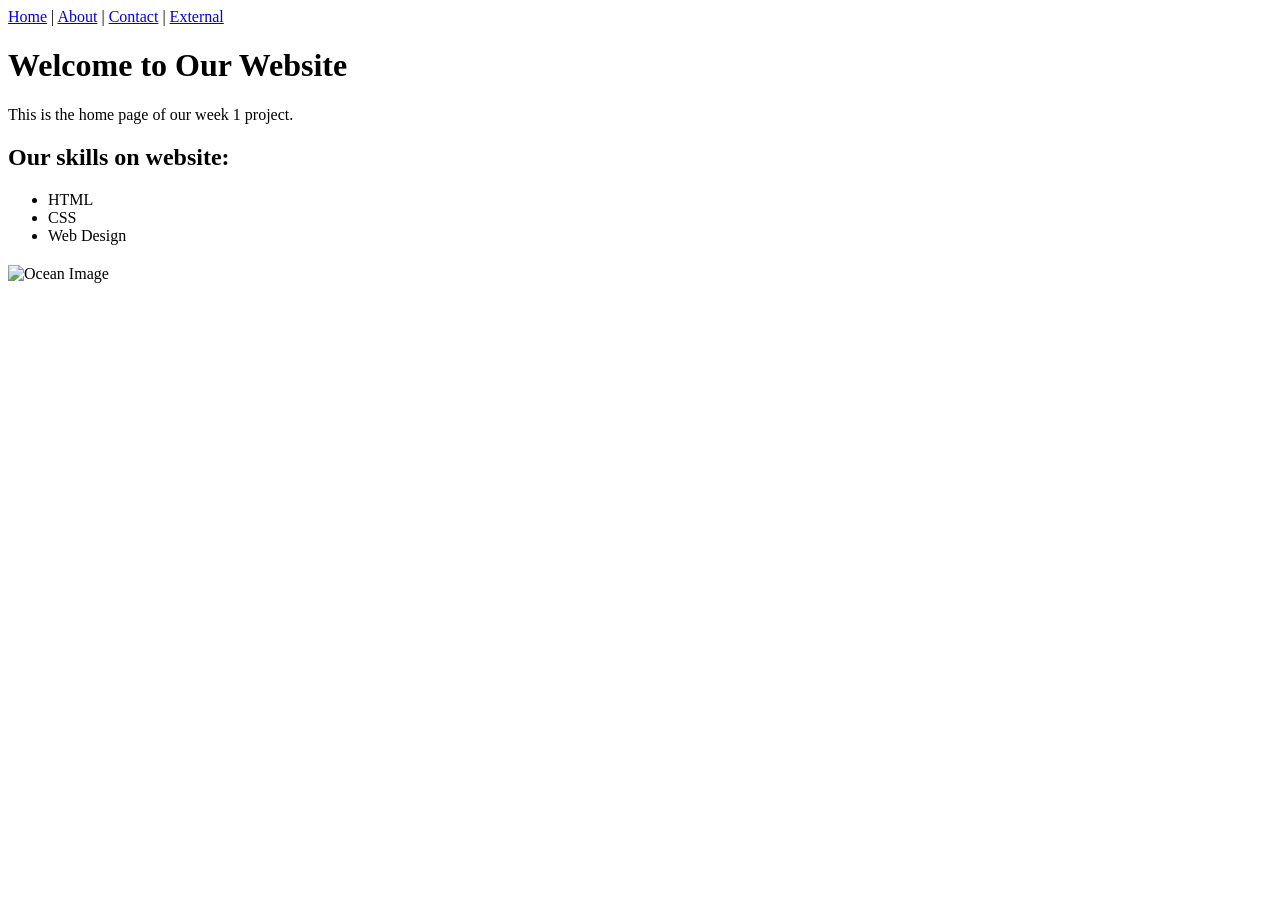
==== index.html @ eb5d320a "index.html" ====
<!DOCTYPE html>
<html lang="en">
<head>
    <meta charset="UTF-8">
    <meta name="description" content="My multi-page website">
    <meta name="viewport" content="width=device-width, initial-scale=1.0">
    <title>Home</title>
</head>
<body>

<!-- Navigation -->
<nav>
    <a href="index.html">Home</a> |
    <a href="about.html">About</a> |
    <a href="contact.html">Contact</a> |
    <a href="external.html">External</a>
</nav>

<h1>Welcome to Our Website</h1>

<p>This is the home page of our week 1 project.</p>

<!-- List -->
<h2>Our skills on website:</h2>
<ul>
    <li>HTML</li>
    <li>CSS</li>
    <li>Web Design</li>
</ul>



<!-- Online Image -->
<h2></h2>
<img src="https://images.unsplash.com/photo-1507525428034-b723cf961d3e" width="500" alt="Ocean Image">

</body>
</html>
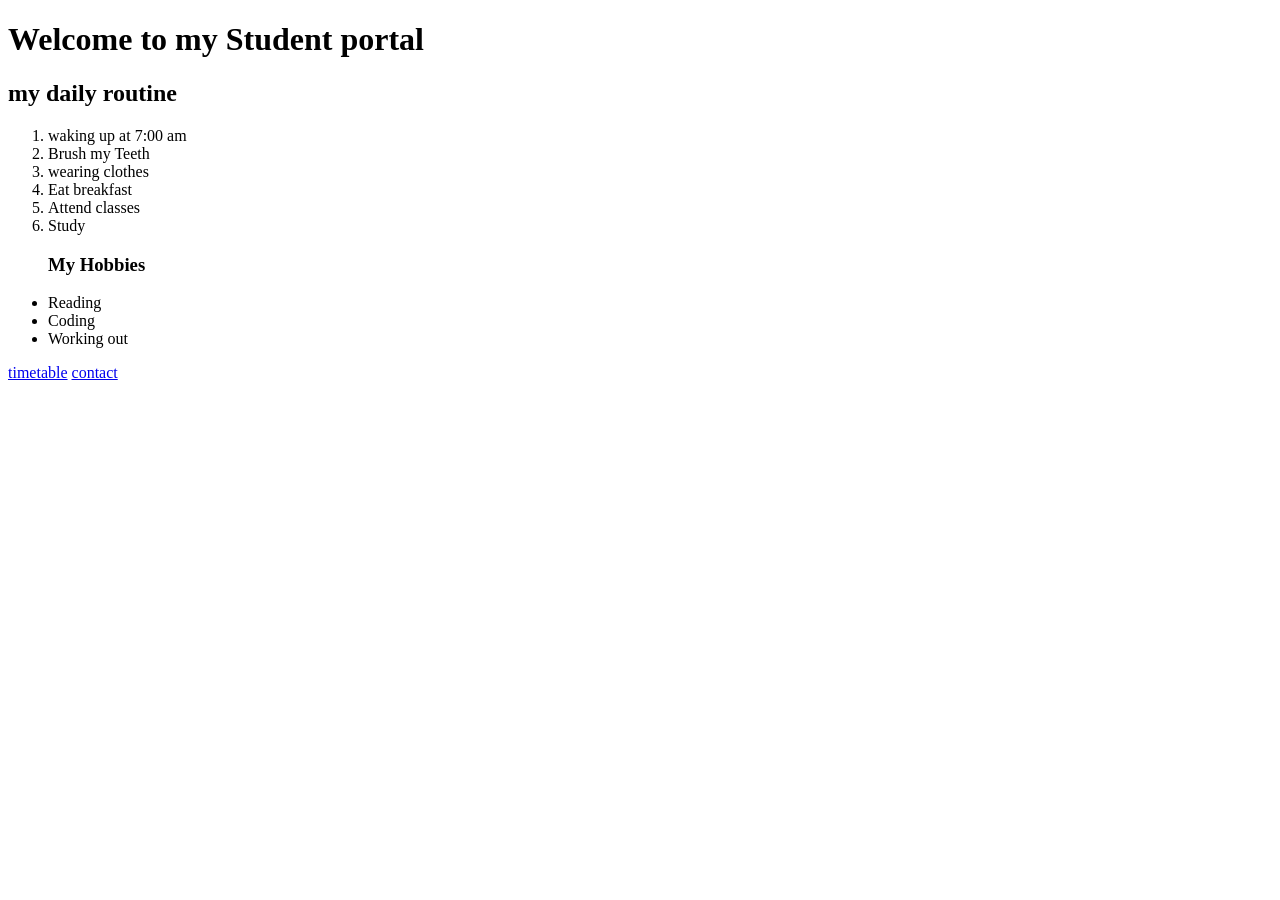
==== commit 5fa6e7ec: "index.html Week 2" ====
--- a/index.html
+++ b/index.html
@@ -2,37 +2,28 @@
 <html lang="en">
 <head>
     <meta charset="UTF-8">
-    <meta name="description" content="My multi-page website">
     <meta name="viewport" content="width=device-width, initial-scale=1.0">
-    <title>Home</title>
+    <title>Document</title>
 </head>
 <body>
+<h1>Welcome to my Student portal</h1> 
+<h2>my daily routine</h2>
+<ol>
+    <li>waking up at 7:00 am</li>
+    <li>Brush my Teeth</li>
+    <li>wearing clothes</li>
+    <li>Eat breakfast</li>
+    <li>Attend classes</li>
+    <li>Study</li>
 
-<!-- Navigation -->
-<nav>
-    <a href="index.html">Home</a> |
-    <a href="about.html">About</a> |
-    <a href="contact.html">Contact</a> |
-    <a href="external.html">External</a>
-</nav>
-
-<h1>Welcome to Our Website</h1>
-
-<p>This is the home page of our week 1 project.</p>
-
-<!-- List -->
-<h2>Our skills on website:</h2>
+</ol>
 <ul>
-    <li>HTML</li>
-    <li>CSS</li>
-    <li>Web Design</li>
+    <h3>My Hobbies</h3>
+    <li>Reading</li>
+    <li>Coding</li>
+    <li>Working out</li>
 </ul>
-
-
-
-<!-- Online Image -->
-<h2></h2>
-<img src="https://images.unsplash.com/photo-1507525428034-b723cf961d3e" width="500" alt="Ocean Image">
-
+<a href="timetable.html">timetable</a>
+<a href="contact.html">contact</a>
 </body>
-</html>+</html>
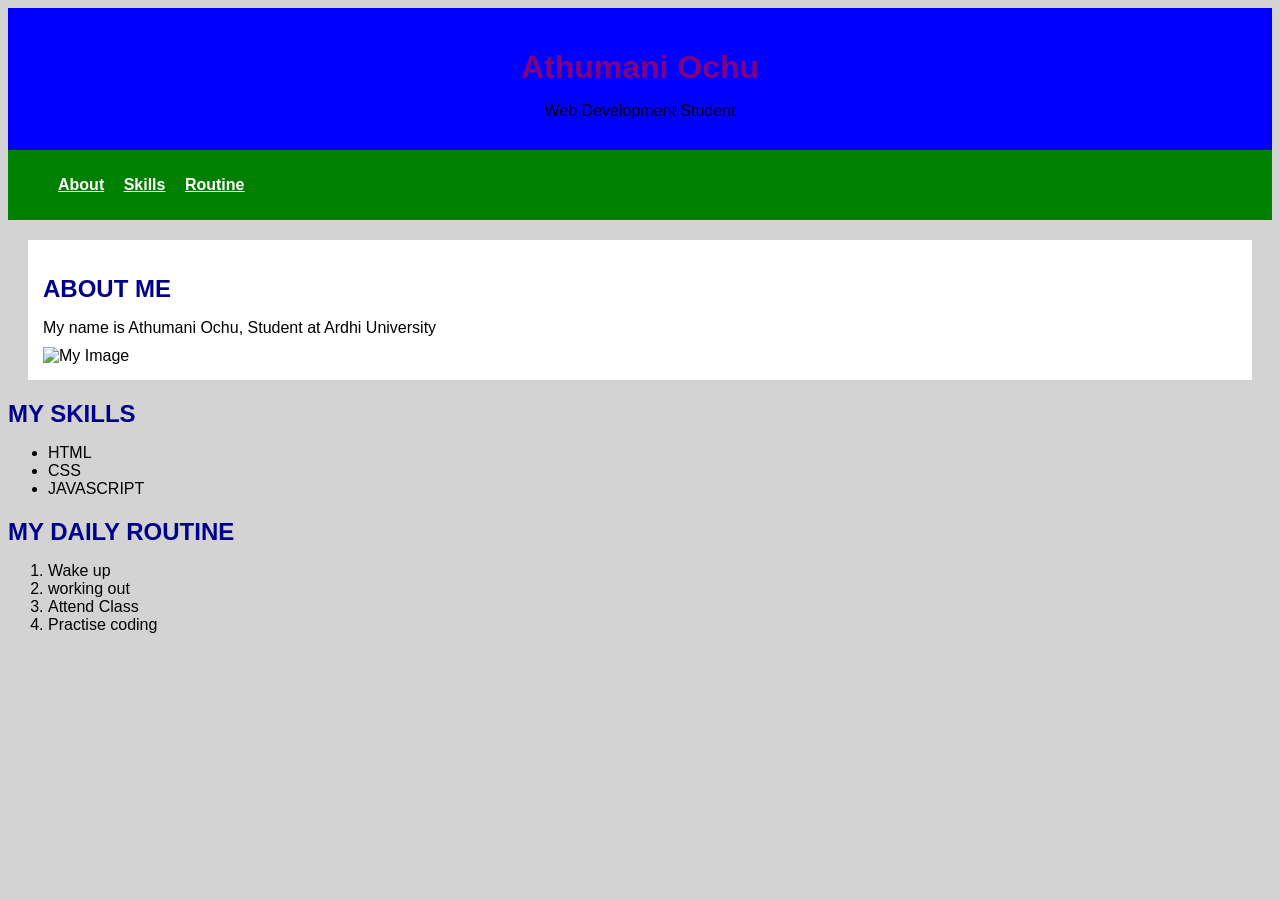
==== commit e4bad139: "index.html week 3" ====
--- a/index.html
+++ b/index.html
@@ -4,26 +4,74 @@
     <meta charset="UTF-8">
     <meta name="viewport" content="width=device-width, initial-scale=1.0">
     <title>Document</title>
+    <link rel="stylesheet" href="style.css">
+
+    <style>
+      nav {
+        background-color: green;
+        padding: 10px;
+      } 
+      nav ul{
+        list-style: none;
+      }
+      nav ul li{
+        display: inline;
+        margin-right: 15px;
+
+      }
+      nav ul li a{
+        color: white;
+
+      }
+      nav ul li a:hover{
+        color: greenyellow;
+      }
+      h2{
+        color: darkblue;
+        text-transform: uppercase;
+      }
+ 
+    </style>
 </head>
+
 <body>
-<h1>Welcome to my Student portal</h1> 
-<h2>my daily routine</h2>
-<ol>
-    <li>waking up at 7:00 am</li>
-    <li>Brush my Teeth</li>
-    <li>wearing clothes</li>
-    <li>Eat breakfast</li>
-    <li>Attend classes</li>
-    <li>Study</li>
+   <header id="header">
+        <h1 style="color:purple;"> Athumani Ochu</h1>
+        <p>Web Development Student</p>
+   </header> 
+   <nav>
+        <ul>
+            <li><a href="#about">About</a></li>
+            <li><a href="#skills">Skills</a></li>
+            <li><a href="#routine">Routine</a></li>
+        </ul>
+   </nav>
+   
+   <section id="about" class="section">
+    <h2>ABOUT ME</h2>
+    <p> My name is Athumani Ochu, Student at Ardhi University </p>
+    <img src="Images/20241121_145149.jpg" alt="My Image" style="width: 300px;" style="height: 300px;">
+   </section>
 
-</ol>
-<ul>
-    <h3>My Hobbies</h3>
-    <li>Reading</li>
-    <li>Coding</li>
-    <li>Working out</li>
-</ul>
-<a href="timetable.html">timetable</a>
-<a href="contact.html">contact</a>
-</body>
-</html>
+   <section id="skills" class="Skills">
+    <h2>My Skills</h2>
+    <ul>
+        <li>HTML</li>
+        <li>CSS</li>
+        <li>JAVASCRIPT</li>
+    </ul>
+    
+   </section>
+
+   <section id="routine" class="Routine">
+    <h2>My Daily Routine</h2>
+    <ol>
+        <li>Wake up</li>
+         <li>working out</li>
+          <li>Attend Class</li>
+           <li>Practise coding</li>
+
+    </ol>
+
+   </section>
+</html>
--- a/style.css
+++ b/style.css
@@ -0,0 +1,21 @@
+body{
+    background-color: lightgray;
+    font-family: Arial, Helvetica, sans-serif;
+}
+.section {
+    margin: 20px;
+    padding: 15px;
+    background-color: white;
+}
+#header{
+    text-align: center;
+    background-color: blue;
+    padding: 20px;
+}
+h1,h2,p{
+    margin-bottom: 10px;
+
+}
+nav ul li a {
+    font-weight: bold;
+}
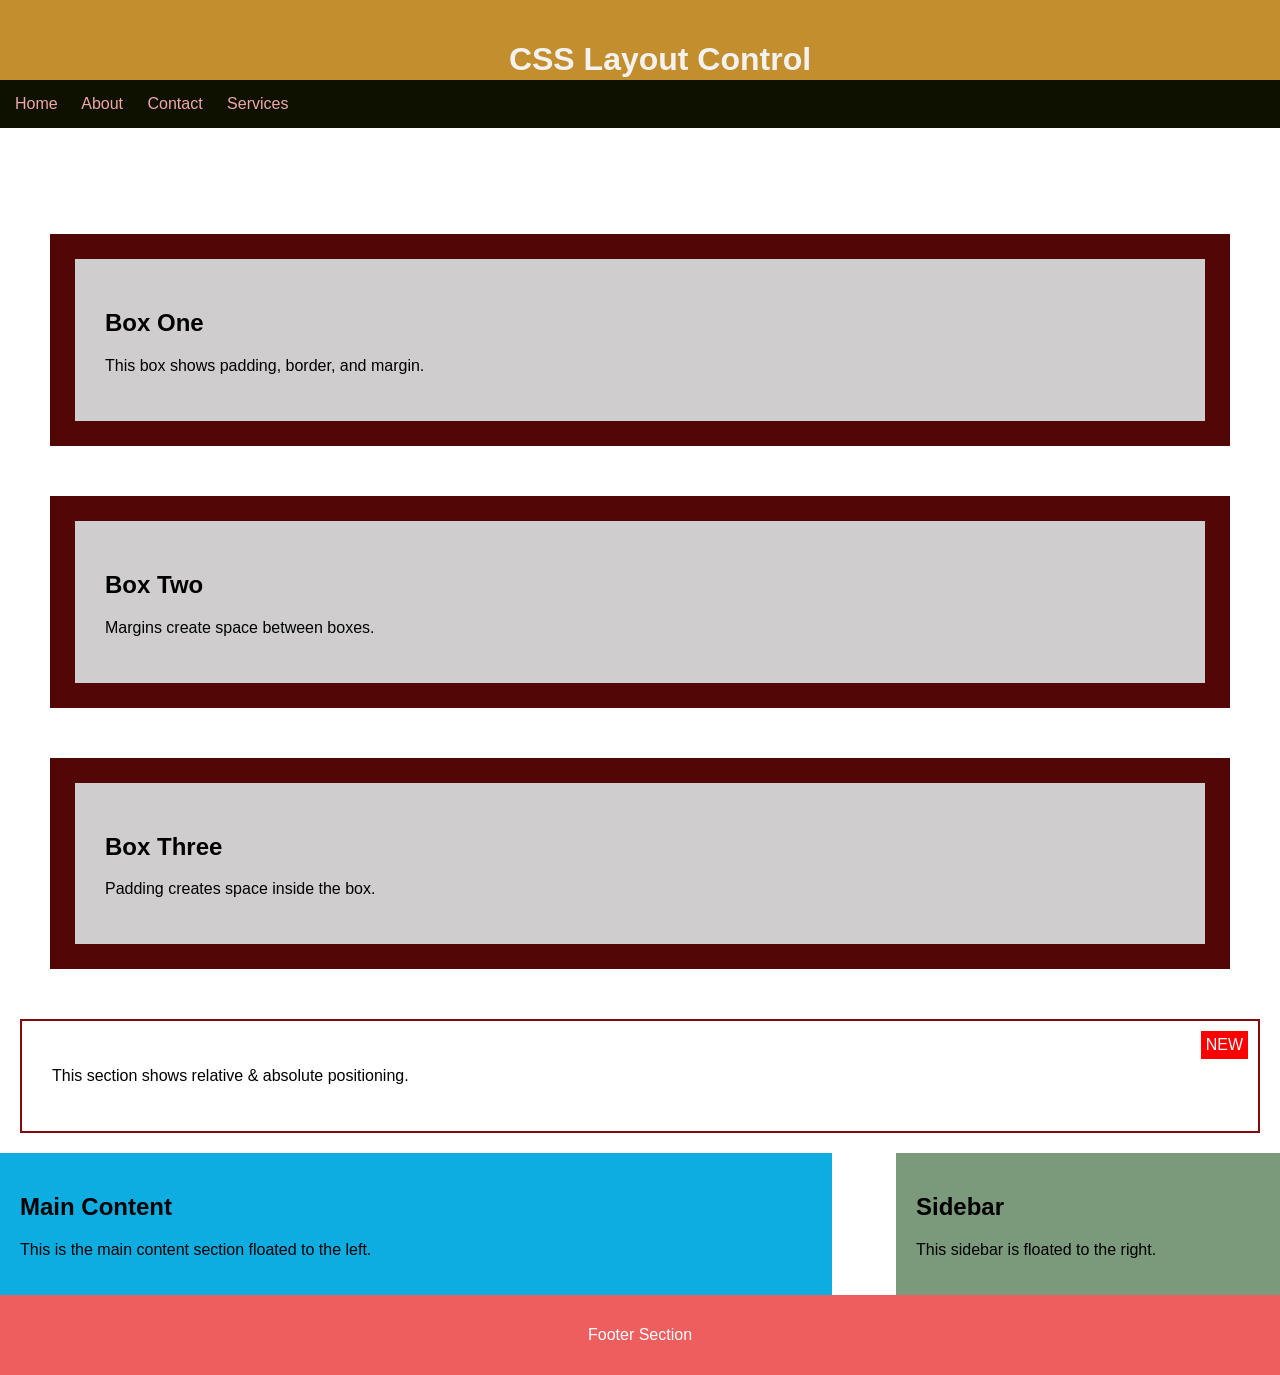
==== commit 39a3b24c: "index.html week 4 group 18" ====
--- a/index.html
+++ b/index.html
@@ -3,75 +3,72 @@
 <head>
     <meta charset="UTF-8">
     <meta name="viewport" content="width=device-width, initial-scale=1.0">
-    <title>Document</title>
-    <link rel="stylesheet" href="style.css">
+    <title>LAB 4 CSS Layout</title>
+    <link rel="stylesheet" href="styles.css">
+</head>
+<body>
 
-    <style>
-      nav {
-        background-color: green;
-        padding: 10px;
-      } 
-      nav ul{
-        list-style: none;
-      }
-      nav ul li{
-        display: inline;
-        margin-right: 15px;
+    -- Fixed Header --
+    <header>
+        <h1>CSS Layout Control</h1>
+    </header>
 
-      }
-      nav ul li a{
-        color: white;
+    <nav>
+        <a href="#">Home</a>
+        <a href="#">About</a>
+        <a href="#">Contact</a>
+        <a href="#">Services</a>
+    </nav>
 
-      }
-      nav ul li a:hover{
-        color: greenyellow;
-      }
-      h2{
-        color: darkblue;
-        text-transform: uppercase;
-      }
- 
-    </style>
-</head>
+    -- Part 1 Box Model --
+    <section class="boxes">
 
-<body>
-   <header id="header">
-        <h1 style="color:purple;"> Athumani Ochu</h1>
-        <p>Web Development Student</p>
-   </header> 
-   <nav>
-        <ul>
-            <li><a href="#about">About</a></li>
-            <li><a href="#skills">Skills</a></li>
-            <li><a href="#routine">Routine</a></li>
-        </ul>
-   </nav>
+        <div class="box">
+            <h2>Box One</h2>
+            <p>This box shows padding, border, and margin.</p>
+
+        </div>
+
+        <div class="box">
+            <h2>Box Two</h2>
+            <p>Margins create space between boxes.</p>
+        </div>
+
+        <div class="box">
+            <h2>Box Three</h2>
+            <p>Padding creates space inside the box.</p>
+        </div>
+
+    </section>
+
+    <section class="position-container">
+        <span class="label">NEW</span>
+
+        <p>
+            This section shows relative & absolute positioning.
+        </p>
+    </section>
+
+    
+    <section class="main-content">
+        <h2>Main Content</h2>
+        <p>
+            This is the main content section floated to the left.
+        </p>
+    </section>
+
+    <aside class="sidebar">
+
+        <h2>Sidebar</h2>
+        <p>
+            This sidebar is floated to the right.
+        </p>
+    </aside>
+
    
-   <section id="about" class="section">
-    <h2>ABOUT ME</h2>
-    <p> My name is Athumani Ochu, Student at Ardhi University </p>
-    <img src="Images/20241121_145149.jpg" alt="My Image" style="width: 300px;" style="height: 300px;">
-   </section>
+    <footer>
+        <p>Footer Section</p>
+    </footer>
 
-   <section id="skills" class="Skills">
-    <h2>My Skills</h2>
-    <ul>
-        <li>HTML</li>
-        <li>CSS</li>
-        <li>JAVASCRIPT</li>
-    </ul>
-    
-   </section>
-
-   <section id="routine" class="Routine">
-    <h2>My Daily Routine</h2>
-    <ol>
-        <li>Wake up</li>
-         <li>working out</li>
-          <li>Attend Class</li>
-           <li>Practise coding</li>
-
-    </ol>
-
-   </section>
-</html>+</body>
+</html>
--- a/styles.css
+++ b/styles.css
@@ -0,0 +1,96 @@
+/* General Styling */
+body {
+    font-family: Arial, sans-serif;
+    margin: 0;
+    padding: 0;
+}
+
+header {
+    background-color: rgb(194, 142, 46);
+    color: rgb(244, 242, 241);
+    text-align: center;
+    padding: 20px;
+
+    position: fixed;
+    top: 0;
+    width: 100%;
+}
+
+nav {
+    background-color: rgb(15, 17, 0);
+    padding: 15px;
+
+    position: sticky;
+    top: 80px;
+}
+
+nav a {
+    color: rgb(238, 168, 168);
+    text-decoration: none;
+    margin-right: 20px;
+
+}
+
+
+.boxes {
+    margin-top: 150px;
+}
+
+/* Box Model */
+.box {
+    border: 25px solid rgb(82, 6, 6);
+    padding: 30px;
+    margin: 50px;
+    background-color: rgb(207, 205, 205);
+}
+
+/* Positioning */
+.position-container {
+    position: relative;
+
+    border: 2px solid rgb(131, 9, 15);
+    padding: 30px;
+    margin: 20px;
+}
+
+/* Absolute Label */
+.label {
+    position: absolute;
+    top: 10px;
+    right: 10px;
+
+    background-color: red;
+    color: white;
+
+    padding: 5px;
+}
+
+/* Float Layout */
+.main-content {
+    float: left;
+    width: 65%;
+
+    background-color: rgb(13, 173, 226);
+    padding: 20px;
+    box-sizing: border-box;
+}
+
+.sidebar {
+    float: right;
+    width: 30%;
+
+    background-color: rgb(123, 153, 123);
+    padding: 20px;
+    box-sizing: border-box;
+}
+
+/* Clear Float */
+footer {
+    clear: both;
+
+    background-color: rgb(238, 94, 94);
+    color: white;
+    text-align: center;
+    padding: 15px;
+    margin-top: 20px;
+}
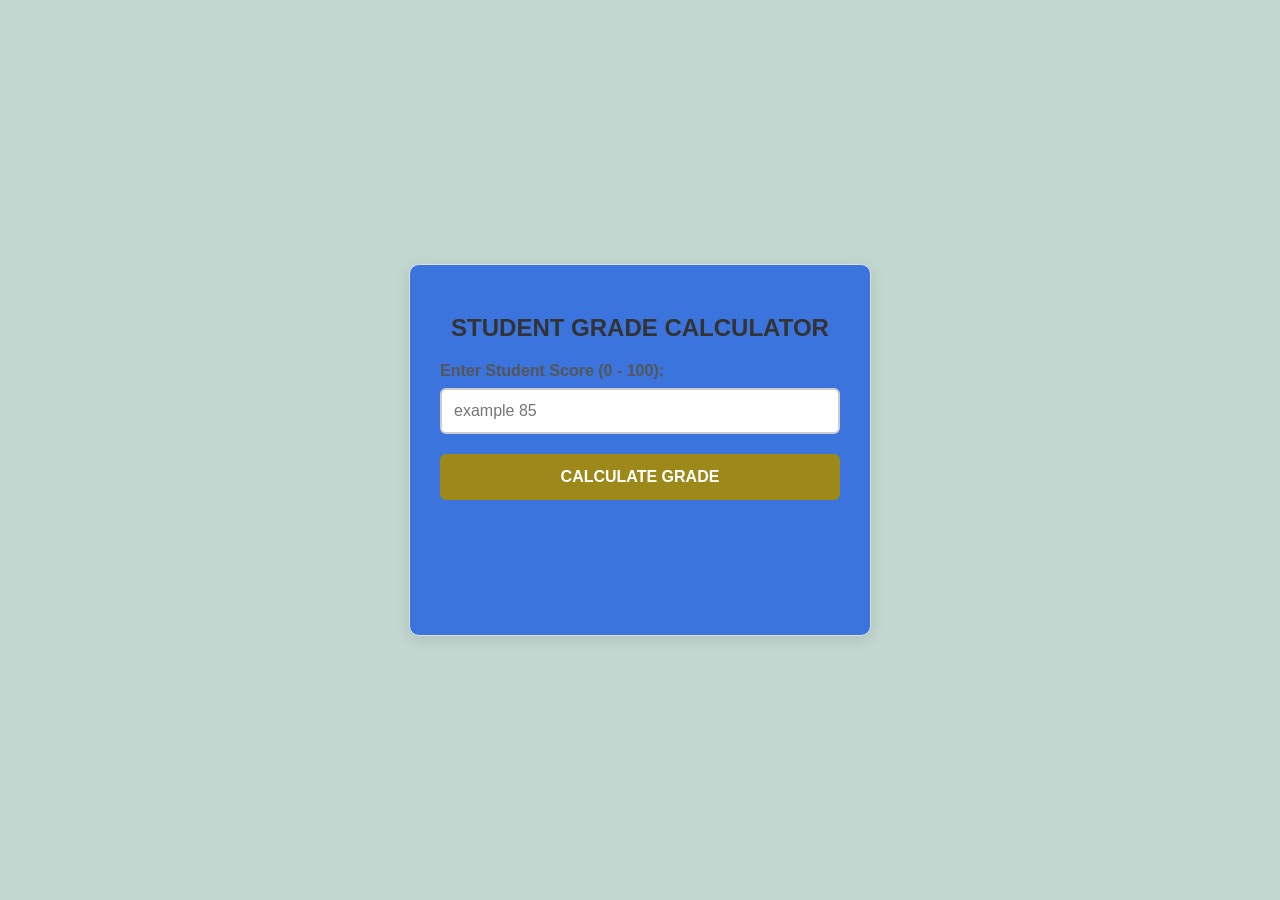
==== commit 7df97885: "index.html week 6" ====
--- a/index.html
+++ b/index.html
@@ -1,74 +1,34 @@
+
 <!DOCTYPE html>
 <html lang="en">
 <head>
     <meta charset="UTF-8">
     <meta name="viewport" content="width=device-width, initial-scale=1.0">
-    <title>LAB 4 CSS Layout</title>
+    <title>STUDENT GRADE CALCULATOR</title>
     <link rel="stylesheet" href="styles.css">
 </head>
 <body>
 
-    -- Fixed Header --
-    <header>
-        <h1>CSS Layout Control</h1>
-    </header>
-
-    <nav>
-        <a href="#">Home</a>
-        <a href="#">About</a>
-        <a href="#">Contact</a>
-        <a href="#">Services</a>
-    </nav>
-
-    -- Part 1 Box Model --
-    <section class="boxes">
-
-        <div class="box">
-            <h2>Box One</h2>
-            <p>This box shows padding, border, and margin.</p>
+    <div class="calculator-container">
+        <h2>STUDENT GRADE CALCULATOR</h2>
+        
+        <div class="input-group">
+            <label for="scoreInput">Enter Student Score (0 - 100):</label>
+            <input type="number" id="scoreInput" placeholder="example 85" min="0" max="100">
 
         </div>
 
-        <div class="box">
-            <h2>Box Two</h2>
-            <p>Margins create space between boxes.</p>
-        </div>
+        <button id="calcBtn">CALCULATE GRADE</button>
 
-        <div class="box">
-            <h2>Box Three</h2>
-            <p>Padding creates space inside the box.</p>
-        </div>
+        <div id="results" class="results-container"></div>
+    </div>
 
-    </section>
-
-    <section class="position-container">
-        <span class="label">NEW</span>
-
-        <p>
-            This section shows relative & absolute positioning.
-        </p>
-    </section>
-
-    
-    <section class="main-content">
-        <h2>Main Content</h2>
-        <p>
-            This is the main content section floated to the left.
-        </p>
-    </section>
-
-    <aside class="sidebar">
-
-        <h2>Sidebar</h2>
-        <p>
-            This sidebar is floated to the right.
-        </p>
-    </aside>
-
-   
-    <footer>
-        <p>Footer Section</p>
-    </footer>
-
+    <script src="script.js"></script>
 </body>
 </html>
+
+
+
+
+
+
--- a/styles.css
+++ b/styles.css
@@ -1,96 +1,111 @@
-/* General Styling */
+/* General Page Styling */
 body {
-    font-family: Arial, sans-serif;
+    font-family: 'Segoe UI', Tahoma, Geneva, Verdana, sans-serif;
+    background-color: #c2d7d0;
+
+    display: flex;
+    justify-content: center;
+    align-items: center;
+    height: 100vh;
     margin: 0;
-    padding: 0;
 }
 
-header {
-    background-color: rgb(194, 142, 46);
-    color: rgb(244, 242, 241);
+/* Calculator Card Layout */
+.calculator-container {
+    background-color: #3c74dd;
+    padding: 30px;
+    border-radius: 10px;
+    box-shadow: 0 4px 15px rgba(0, 0, 0, 0.1);
+    width: 100%;
+    max-width: 400px;
     text-align: center;
-    padding: 20px;
-
-    position: fixed;
-    top: 0;
-    width: 100%;
+    border: 1px solid #e0e0e0;
 }
 
-nav {
-    background-color: rgb(15, 17, 0);
-    padding: 15px;
+h2 {
 
-    position: sticky;
-    top: 80px;
+    color: #333;
+    margin-bottom: 20px;
 }
 
-nav a {
-    color: rgb(238, 168, 168);
-    text-decoration: none;
-    margin-right: 20px;
-
+/* Input Styles */
+.input-group {
+    margin-bottom: 20px;
+    text-align: left;
 }
 
-
-.boxes {
-    margin-top: 150px;
+label {
+    display: block;
+    font-weight: 600;
+    margin-bottom: 8px;
+    color: #555;
 }
 
-/* Box Model */
-.box {
-    border: 25px solid rgb(82, 6, 6);
-    padding: 30px;
-    margin: 50px;
-    background-color: rgb(207, 205, 205);
+input[type="number"] {
+    width: 100%;
+    padding: 12px;
+    box-sizing: border-box;
+
+    border: 2px solid #ccc;
+    border-radius: 6px;
+    font-size: 16px;
+    transition: border-color 0.3s;
 }
 
-/* Positioning */
-.position-container {
-    position: relative;
-
-    border: 2px solid rgb(131, 9, 15);
-    padding: 30px;
-    margin: 20px;
+input[type="number"]:focus {
+    border-color: #4CAF50;
+    outline: none;
 }
 
-/* Absolute Label */
-.label {
-    position: absolute;
-    top: 10px;
-    right: 10px;
+/* Button Styles */
+button {
+    width: 100%;
+    background-color: #9c891a;
+    color: white;
+    padding: 14px;
+    font-size: 16px;
+    font-weight: bold;
+    border: none;
+    border-radius: 6px;
 
-    background-color: red;
-    color: white;
-
-    padding: 5px;
+    cursor: pointer;
+    transition: background-color 0.3s;
 }
 
-/* Float Layout */
-.main-content {
-    float: left;
-    width: 65%;
-
-    background-color: rgb(13, 173, 226);
-    padding: 20px;
-    box-sizing: border-box;
+button:hover {
+    background-color: #45a049;
 }
 
-.sidebar {
-    float: right;
-    width: 30%;
-
-    background-color: rgb(123, 153, 123);
-    padding: 20px;
-    box-sizing: border-box;
+/* Results Section */
+.results-container {
+    margin-top: 25px;
+    padding: 15px;
+    border-radius: 6px;
+    font-size: 16px;
+    line-height: 1.6;
+    min-height: 50px;
 }
 
-/* Clear Float */
-footer {
-    clear: both;
+/* Dynamic Classes for Validation & Extensions */
+.error {
 
-    background-color: rgb(238, 94, 94);
-    color: white;
-    text-align: center;
-    padding: 15px;
-    margin-top: 20px;
+    background-color: #ffebee;
+    color: #c62828;
+    border: 1px solid #ffcdd2;
 }
+
+.success {
+    background-color: #e8f5e9;
+    color: #2e7d32;
+    border: 1px solid #c8e6c9;
+}
+
+/* Grade-specific coloring */
+.grade-A { color: #2e7d32; font-weight: bold; }
+.grade-B { color: #1565c0; font-weight: bold; }
+.grade-C { color: #f57f17; font-weight: bold; }
+.grade-D { color: #e65100; font-weight: bold; }
+
+.grade-F { color: #c62828; font-weight: bold; }
+
+
